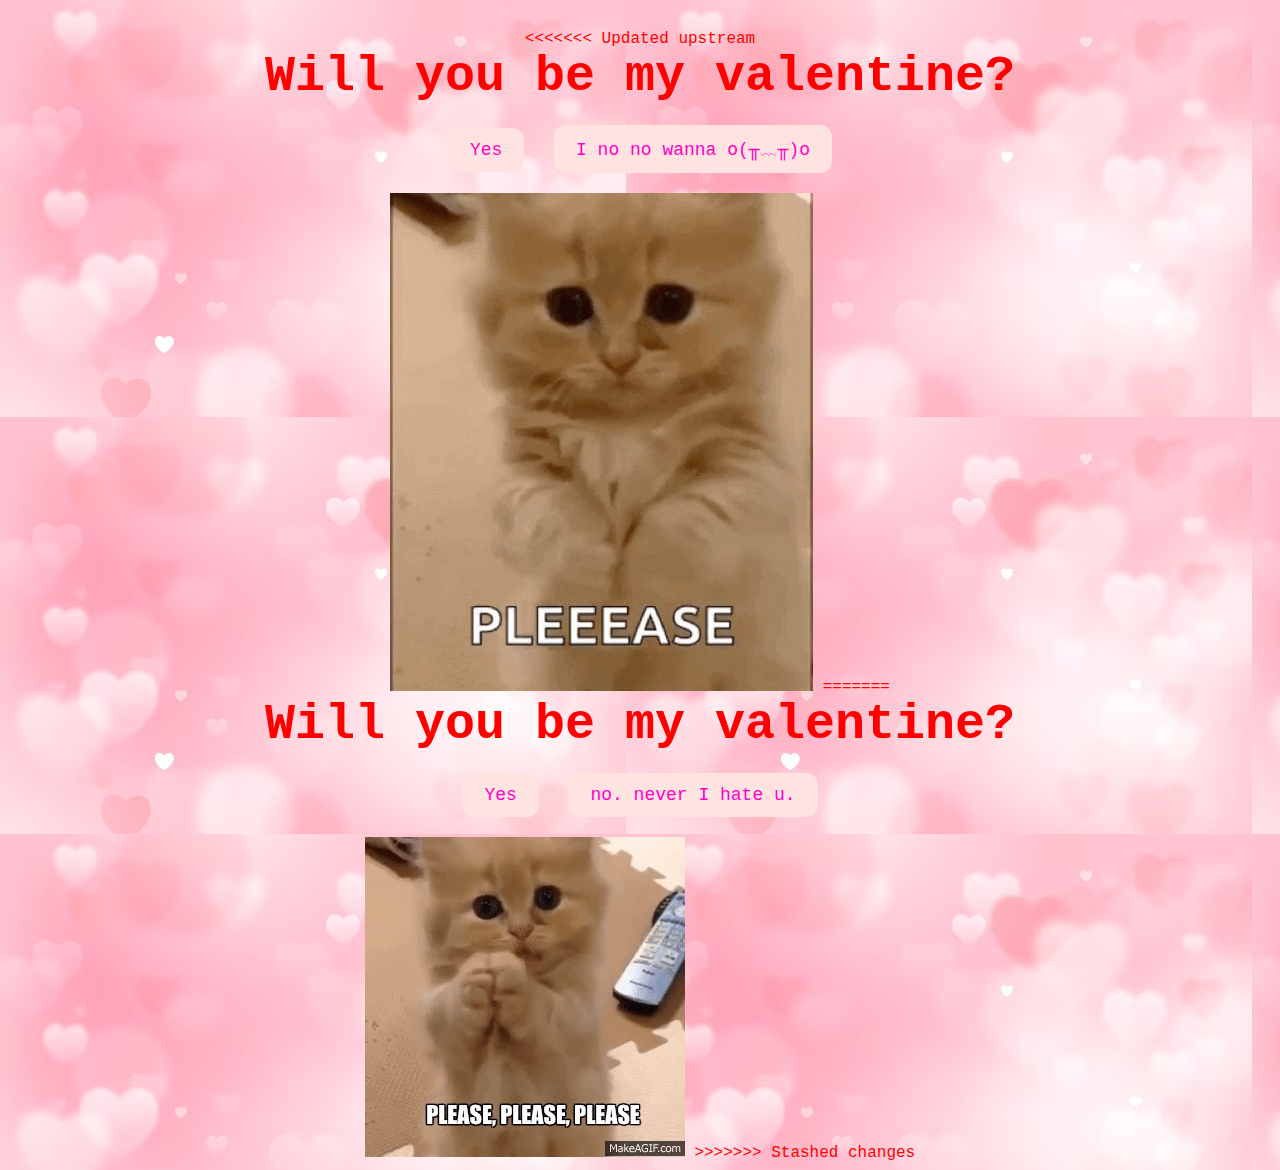
==== index.html @ c8f7c63b "hi" ====
<!DOCTYPE html>
<html lang="en">
  <head>
    <meta charset="UTF-8" />
    <meta name="viewport" content="width=device-width, initial-scale=1.0" />
    <title>Be My Valentine</title>
<<<<<<< Updated upstream
    <link rel="stylesheet" href="css/valentine.css" />
  </head>
  <body>
    <div id="valentineQuestion"><b>Will you be my valentine?</b></div>
    <button class="answerButton" onclick="location.href='thankyou.html'">
      Yes
    </button>
    <button class="answerButton" id="noButton">I no no wanna o(╥﹏╥)o</button>
    <br />
    <img src="cat.gif" alt="cat asking question" class="responsive" />
=======
    <style>
        body {
            text-align: center;
            margin-top: 30px;
            font-family: 'Courier';
			background-image: url("heartbg.avif");
            color: #ff0000;
        }
        #valentineQuestion {
            font-size: 50px;
            margin-bottom: 10px;
        }
        .answerButton {
            padding: 10px 20px;
            font-size: 18px;
            cursor: pointer;
            margin: 10px;
            font-family: 'courier';
            margin-bottom: 20px;
            background-color:#FFE3E1;
            color: #ff00c8;
            border-radius: 12px;
            border: 2px solid #FFE3E1;
        }
    </style>
</head>
<body>
    <div id="valentineQuestion"><b>Will you be my valentine?</b></div>
    <button class="answerButton" onclick="location.href='thankyou.html'">Yes</button>
    <button class="answerButton" id="noButton">no. never I hate u.</button>
    <br>
    <img src ='catpls.gif' alt = 'cat asking question' class="responsive">
>>>>>>> Stashed changes

    <script>
      document
        .getElementById("noButton")
        .addEventListener("click", function () {
          var yesButton = document.querySelector(
            'button[onclick*="thankyou.html"]'
          );
          var currentFontSize = parseInt(
            window.getComputedStyle(yesButton).fontSize
          );
          yesButton.style.fontSize = currentFontSize + 10 + "px"; // Increase font size by 5px
        });
    </script>
  </body>
</html>
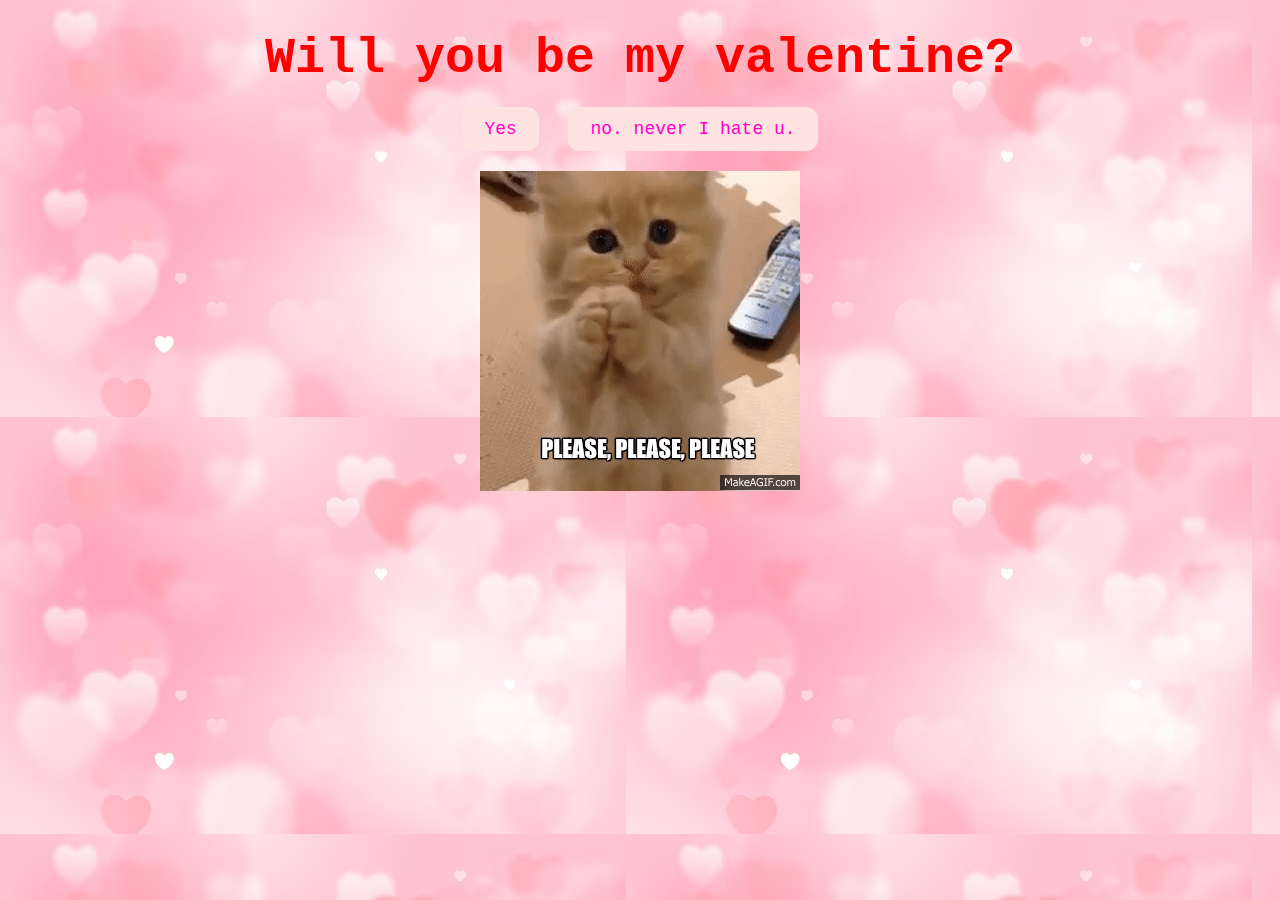
==== commit 7660fcb8: "Update index.html" ====
--- a/index.html
+++ b/index.html
@@ -4,18 +4,6 @@
     <meta charset="UTF-8" />
     <meta name="viewport" content="width=device-width, initial-scale=1.0" />
     <title>Be My Valentine</title>
-<<<<<<< Updated upstream
-    <link rel="stylesheet" href="css/valentine.css" />
-  </head>
-  <body>
-    <div id="valentineQuestion"><b>Will you be my valentine?</b></div>
-    <button class="answerButton" onclick="location.href='thankyou.html'">
-      Yes
-    </button>
-    <button class="answerButton" id="noButton">I no no wanna o(╥﹏╥)o</button>
-    <br />
-    <img src="cat.gif" alt="cat asking question" class="responsive" />
-=======
     <style>
         body {
             text-align: center;
@@ -48,7 +36,6 @@
     <button class="answerButton" id="noButton">no. never I hate u.</button>
     <br>
     <img src ='catpls.gif' alt = 'cat asking question' class="responsive">
->>>>>>> Stashed changes
 
     <script>
       document
